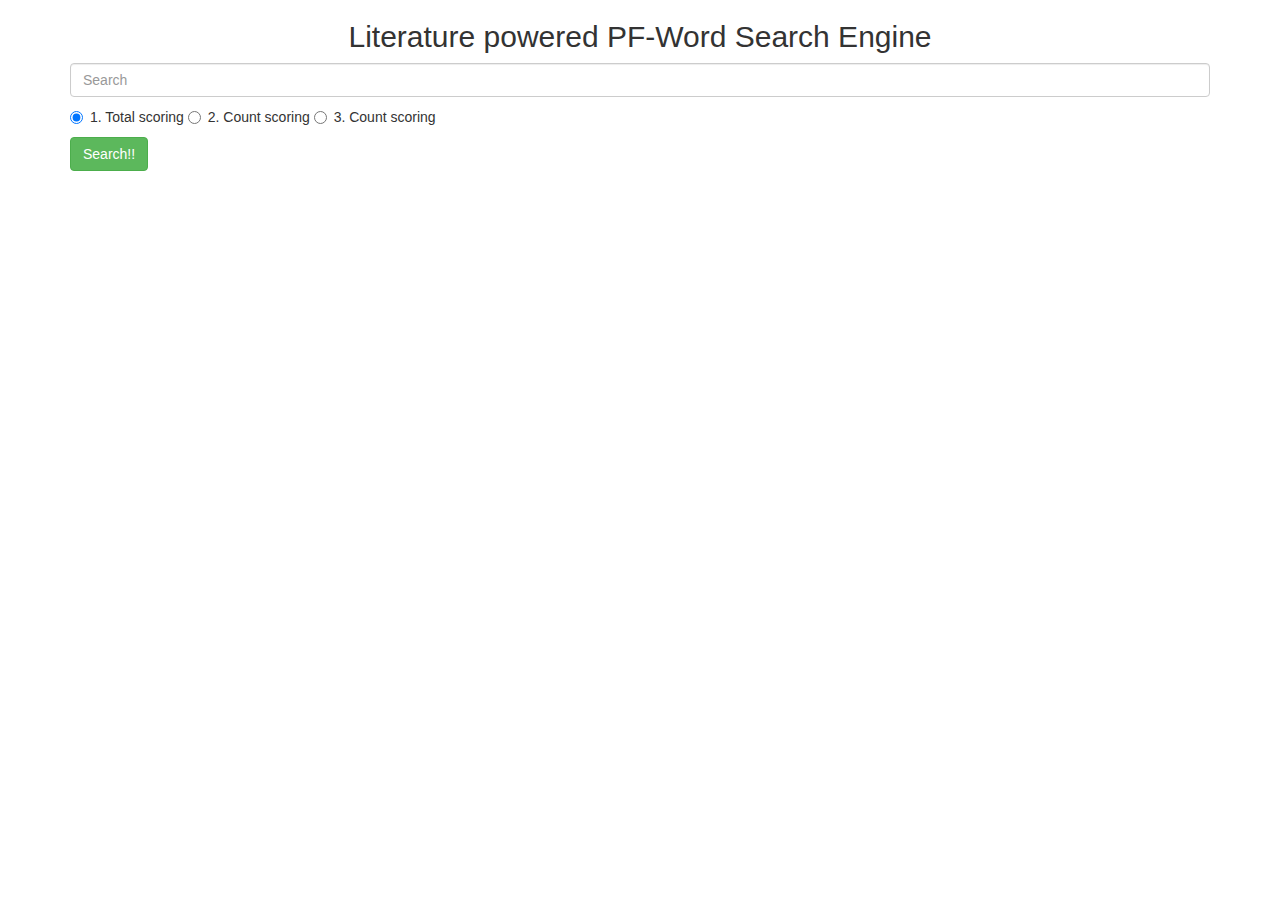
==== templates/test.html @ 790bdb19 "Added Bootstrap UI" ====
<!DOCTYPE html>
<html lang="en">
<head>
    <meta charset="UTF-8">
    <title>Literature powered PF-Word Search Engine</title>
     <link rel="stylesheet" href="https://maxcdn.bootstrapcdn.com/bootstrap/3.3.7/css/bootstrap.min.css">
    <!--<style type="text/css">-->
        <!--#custom-search-input {-->
        <!--margin:0;-->
        <!--margin-top: 10px;-->
        <!--padding: 0;-->
    <!--}-->

    <!--#custom-search-input .search-query {-->
        <!--padding-right: 3px;-->
        <!--padding-right: 4px \9;-->
        <!--padding-left: 3px;-->
        <!--padding-left: 4px \9;-->
        <!--/* IE7-8 doesn't have border-radius, so don't indent the padding */-->

        <!--margin-bottom: 0;-->
        <!-- -webkit-border-radius: 3px;-->
        <!-- -moz-border-radius: 3px;-->
        <!--border-radius: 3px;-->
    <!--}-->

    <!--#custom-search-input button {-->
        <!--border: 0;-->
        <!--background: none;-->
        <!--/** belows styles are working good */-->
        <!--padding: 2px 5px;-->
        <!--margin-top: 2px;-->
        <!--position: relative;-->
        <!--left: -28px;-->
        <!--/* IE7-8 doesn't have border-radius, so don't indent the padding */-->
        <!--margin-bottom: 0;-->
        <!-- -webkit-border-radius: 3px;-->
        <!-- -moz-border-radius: 3px;-->
        <!--border-radius: 3px;-->
        <!--color:#D9230F;-->
    <!--}-->

    <!--.search-query:focus + button {-->
        <!--z-index: 3;-->
    <!--}-->

    <!--</style>-->
</head>
<body>
    <div class="container">
        <div class="row" style="align-items: center">
            <div class="col-md-12" align="center">
                <h2>Literature powered PF-Word Search Engine</h2>
            </div>
        </div>
        <form method="get" action="prosite" id="search-form">
        <div class="row">
            <div class="col-md-12">
                    <input type="text" class="form-control" placeholder="Search" name="query" />
            </div>
        </div>
        <div class="row">
            <div class="col-md-12">
                <div class="radio">
                    <label>
                        <input type="radio" name="option" value="1" checked>
                        1. Total scoring
                    </label>
                    <label>
                        <input type="radio" name="option" value="3">
                        2. Count scoring
                    </label>
                    <label>
                        <input type="radio" name="option" value="4">
                        3. Count scoring
                    </label>
                </div>
            </div>
        </div>
        <div class="row">
            <div class="col-md-12">
                <button class="btn btn-success" type="submit">Search!!</button>
            </div>
        </div>
        </form>
    </div>
</body>
</html>
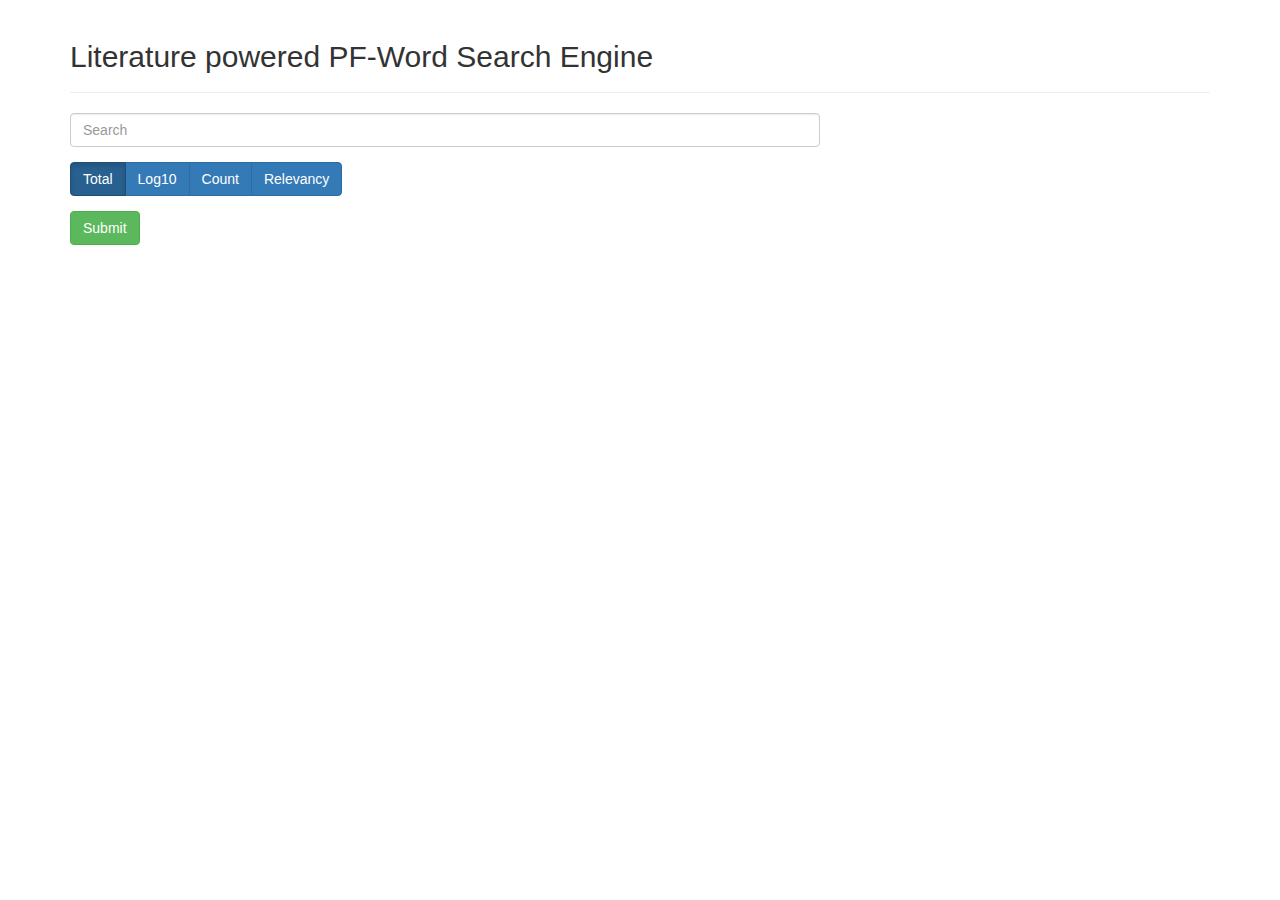
==== commit 386012ae: "Pumped up UI" ====
--- a/templates/test.html
+++ b/templates/test.html
@@ -2,87 +2,50 @@
 <html lang="en">
 <head>
     <meta charset="UTF-8">
+    <meta name="viewport" content="width = device-width, initial-scale = 1">
     <title>Literature powered PF-Word Search Engine</title>
      <link rel="stylesheet" href="https://maxcdn.bootstrapcdn.com/bootstrap/3.3.7/css/bootstrap.min.css">
-    <!--<style type="text/css">-->
-        <!--#custom-search-input {-->
-        <!--margin:0;-->
-        <!--margin-top: 10px;-->
-        <!--padding: 0;-->
-    <!--}-->
-
-    <!--#custom-search-input .search-query {-->
-        <!--padding-right: 3px;-->
-        <!--padding-right: 4px \9;-->
-        <!--padding-left: 3px;-->
-        <!--padding-left: 4px \9;-->
-        <!--/* IE7-8 doesn't have border-radius, so don't indent the padding */-->
-
-        <!--margin-bottom: 0;-->
-        <!-- -webkit-border-radius: 3px;-->
-        <!-- -moz-border-radius: 3px;-->
-        <!--border-radius: 3px;-->
-    <!--}-->
-
-    <!--#custom-search-input button {-->
-        <!--border: 0;-->
-        <!--background: none;-->
-        <!--/** belows styles are working good */-->
-        <!--padding: 2px 5px;-->
-        <!--margin-top: 2px;-->
-        <!--position: relative;-->
-        <!--left: -28px;-->
-        <!--/* IE7-8 doesn't have border-radius, so don't indent the padding */-->
-        <!--margin-bottom: 0;-->
-        <!-- -webkit-border-radius: 3px;-->
-        <!-- -moz-border-radius: 3px;-->
-        <!--border-radius: 3px;-->
-        <!--color:#D9230F;-->
-    <!--}-->
-
-    <!--.search-query:focus + button {-->
-        <!--z-index: 3;-->
-    <!--}-->
-
-    <!--</style>-->
 </head>
 <body>
     <div class="container">
-        <div class="row" style="align-items: center">
-            <div class="col-md-12" align="center">
-                <h2>Literature powered PF-Word Search Engine</h2>
+        <div class="page-header">
+            <h2>Literature powered PF-Word Search Engine</h2>
+        </div>
+        <div class="row">
+            <div class="col-md-8">
+                <form method="get" action="/send" id="search-form2">
+                    <div class="form-group">
+                        <input type="text" class="form-control" placeholder="Search" name="query">
+                    </div>
+                    <div class="form-group">
+                        <div class="btn-group" data-toggle="buttons">
+                          <label class="btn btn-primary active">
+                            <input type="radio" name="options" id="option1" autocomplete="off" checked value="1">
+                              Total
+                          </label>
+                          <label class="btn btn-primary">
+                            <input type="radio" name="options" id="option2" autocomplete="off" value="2">
+                              Log10
+                          </label>
+                          <label class="btn btn-primary">
+                            <input type="radio" name="options" id="option3" autocomplete="off" value="3">
+                              Count
+                          </label>
+                          <label class="btn btn-primary">
+                            <input type="radio" name="options" id="option4" autocomplete="off" value="4">
+                              Relevancy
+                          </label>
+                        </div>
+                    </div>
+                    <div class="form-group">
+                        <input type="submit" class="btn btn-success" value="Submit">
+                    </div>
+                </form>
             </div>
         </div>
-        <form method="get" action="prosite" id="search-form">
-        <div class="row">
-            <div class="col-md-12">
-                    <input type="text" class="form-control" placeholder="Search" name="query" />
-            </div>
-        </div>
-        <div class="row">
-            <div class="col-md-12">
-                <div class="radio">
-                    <label>
-                        <input type="radio" name="option" value="1" checked>
-                        1. Total scoring
-                    </label>
-                    <label>
-                        <input type="radio" name="option" value="3">
-                        2. Count scoring
-                    </label>
-                    <label>
-                        <input type="radio" name="option" value="4">
-                        3. Count scoring
-                    </label>
-                </div>
-            </div>
-        </div>
-        <div class="row">
-            <div class="col-md-12">
-                <button class="btn btn-success" type="submit">Search!!</button>
-            </div>
-        </div>
-        </form>
     </div>
+
+<script src="https://ajax.googleapis.com/ajax/libs/jquery/3.2.0/jquery.min.js"></script>
+<script src="https://maxcdn.bootstrapcdn.com/bootstrap/3.3.7/js/bootstrap.min.js"></script>
 </body>
 </html>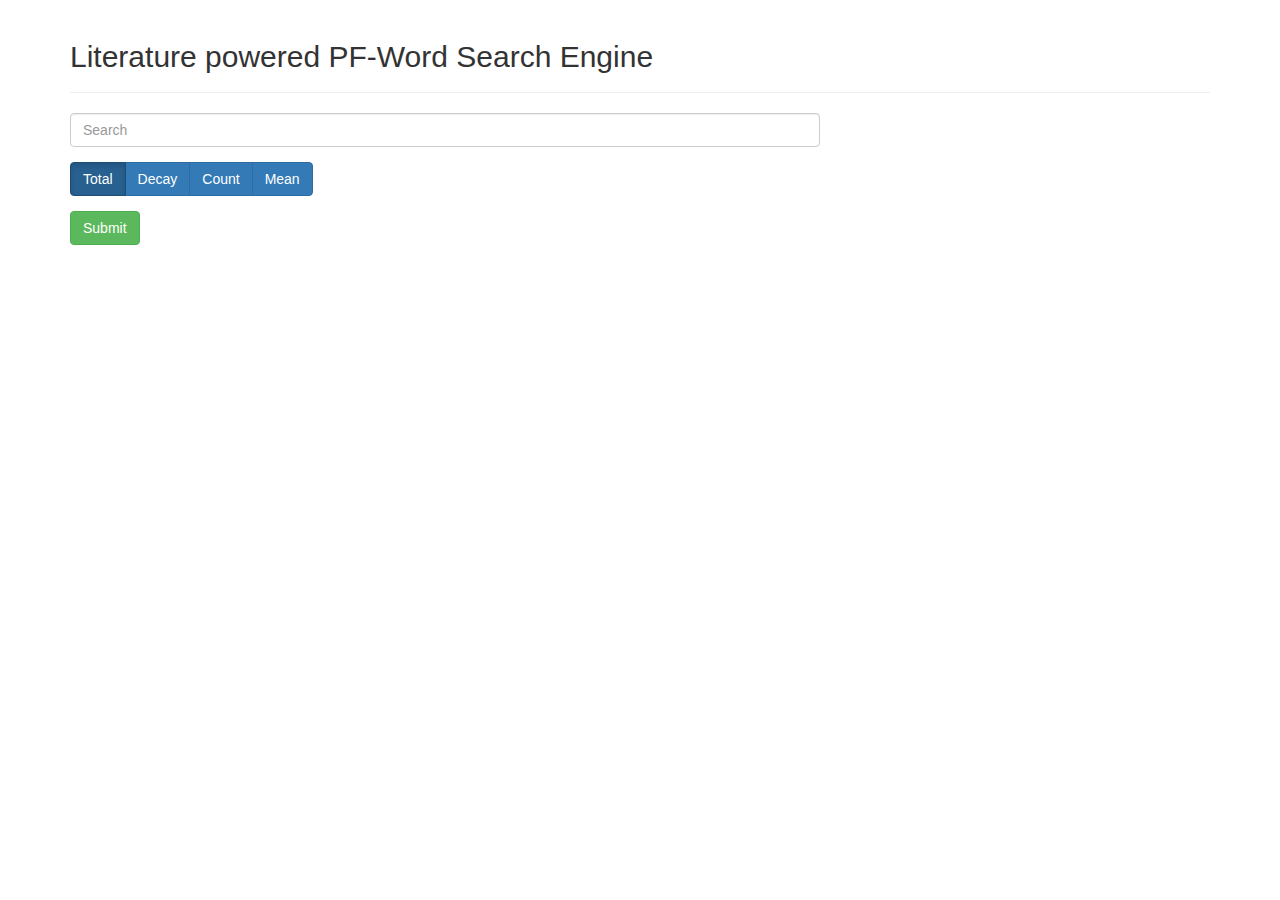
==== commit f781800a: "Classification sandbox" ====
--- a/templates/test.html
+++ b/templates/test.html
@@ -25,7 +25,7 @@
                           </label>
                           <label class="btn btn-primary">
                             <input type="radio" name="options" id="option2" autocomplete="off" value="2">
-                              Log10
+                              Decay
                           </label>
                           <label class="btn btn-primary">
                             <input type="radio" name="options" id="option3" autocomplete="off" value="3">
@@ -33,7 +33,7 @@
                           </label>
                           <label class="btn btn-primary">
                             <input type="radio" name="options" id="option4" autocomplete="off" value="4">
-                              Relevancy
+                              Mean
                           </label>
                         </div>
                     </div>
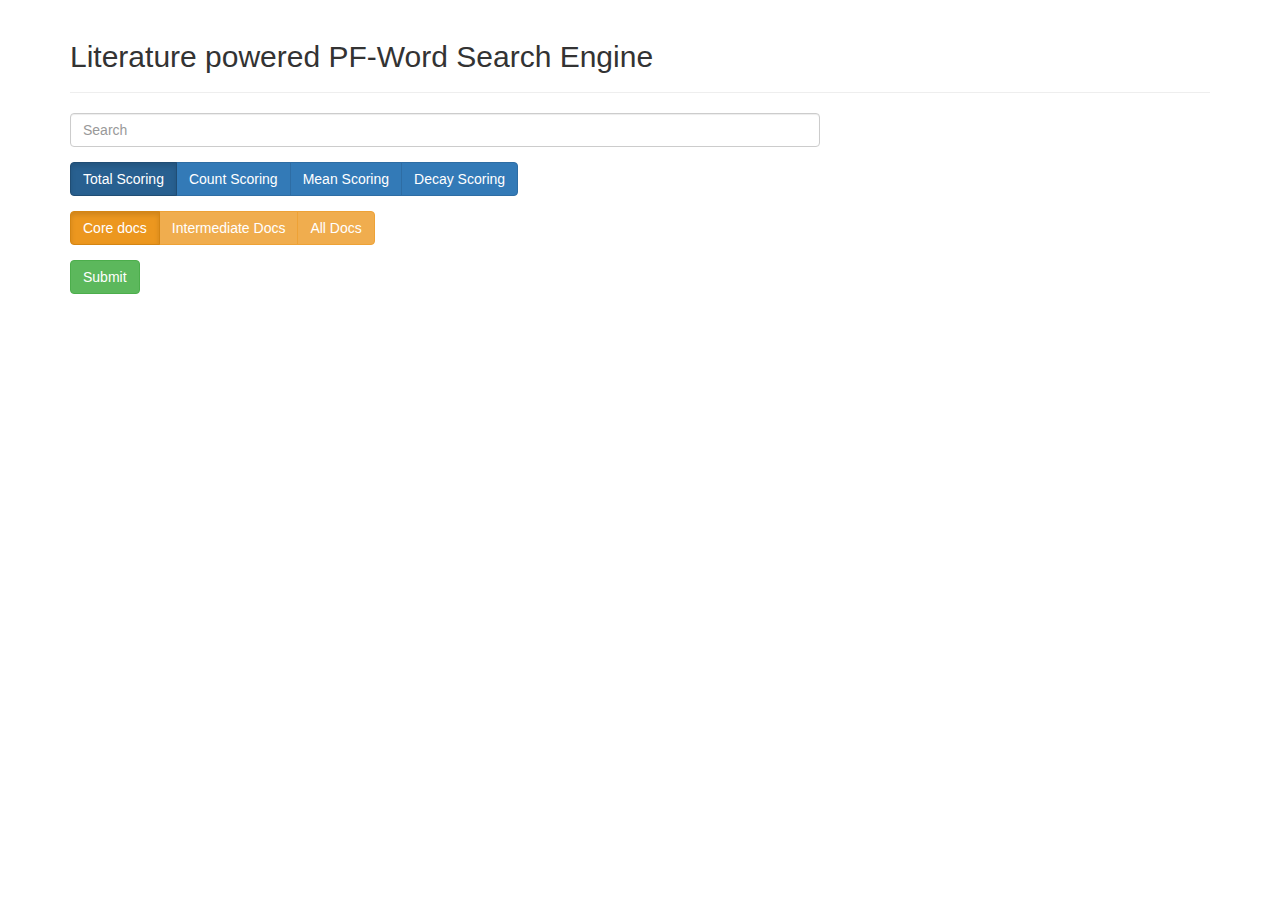
==== commit e7f30ac6: "Added classifiers testing" ====
--- a/templates/test.html
+++ b/templates/test.html
@@ -3,7 +3,7 @@
 <head>
     <meta charset="UTF-8">
     <meta name="viewport" content="width = device-width, initial-scale = 1">
-    <title>Literature powered PF-Word Search Engine</title>
+    <title>PF-Words: Literature powered Search Engine</title>
      <link rel="stylesheet" href="https://maxcdn.bootstrapcdn.com/bootstrap/3.3.7/css/bootstrap.min.css">
 </head>
 <body>
@@ -21,19 +21,35 @@
                         <div class="btn-group" data-toggle="buttons">
                           <label class="btn btn-primary active">
                             <input type="radio" name="options" id="option1" autocomplete="off" checked value="1">
-                              Total
+                              Total Scoring
                           </label>
                           <label class="btn btn-primary">
                             <input type="radio" name="options" id="option2" autocomplete="off" value="2">
-                              Decay
+                              Count Scoring
                           </label>
                           <label class="btn btn-primary">
                             <input type="radio" name="options" id="option3" autocomplete="off" value="3">
-                              Count
+                              Mean Scoring
                           </label>
                           <label class="btn btn-primary">
                             <input type="radio" name="options" id="option4" autocomplete="off" value="4">
-                              Mean
+                              Decay Scoring
+                          </label>
+                        </div>
+                    </div>
+                    <div class="form-group">
+                        <div class="btn-group" data-toggle="buttons">
+                          <label class="btn btn-warning active">
+                            <input type="radio" name="collection" id="option5" autocomplete="off" value="1">
+                              Core docs
+                          </label>
+                          <label class="btn btn-warning">
+                            <input type="radio" name="collection" id="option6" autocomplete="off" value="2">
+                              Intermediate Docs
+                          </label>
+                          <label class="btn btn-warning">
+                            <input type="radio" name="collection" id="option7" autocomplete="off" value="3" checked>
+                              All Docs
                           </label>
                         </div>
                     </div>
